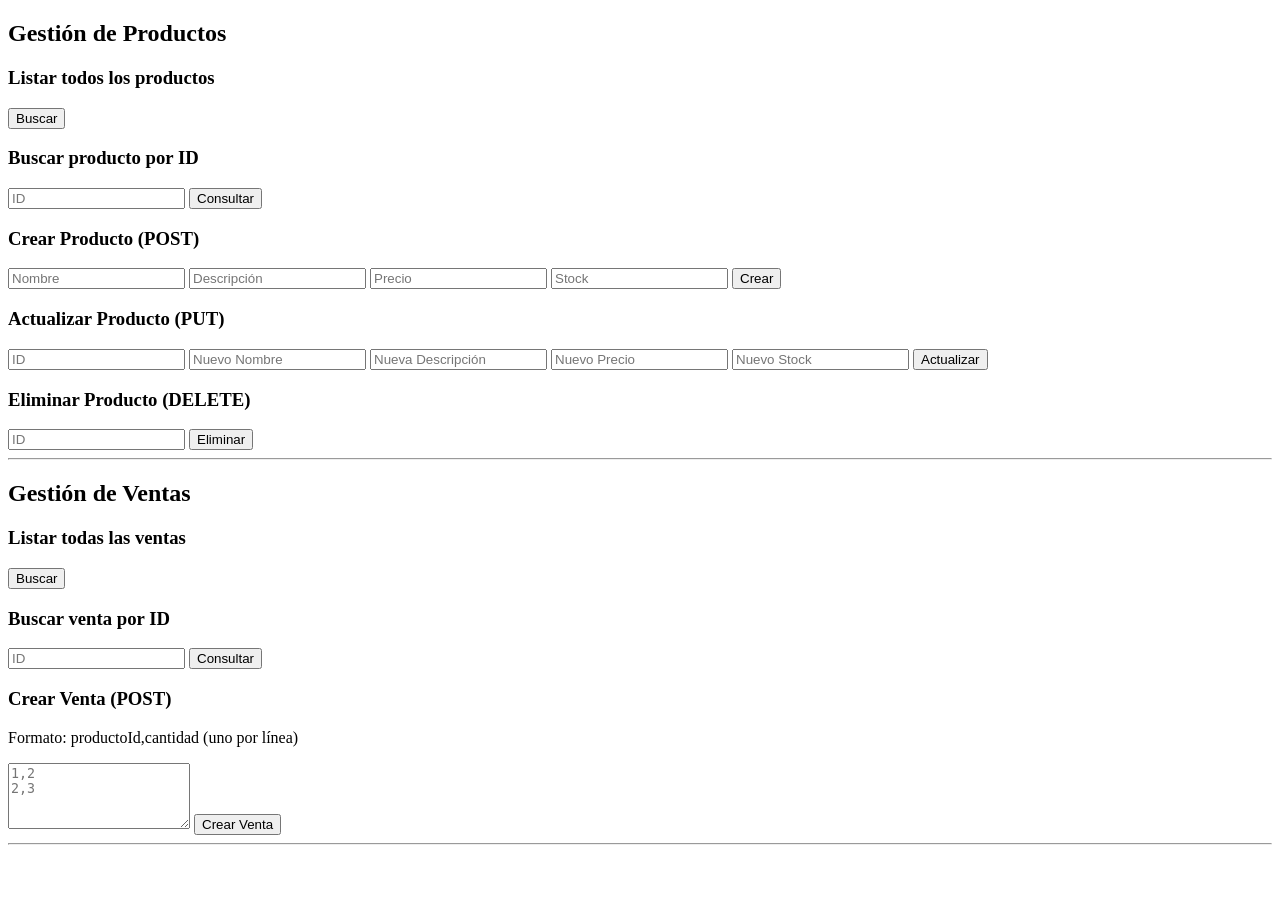
==== src/main/resources/static/view/vistas.html @ ca7b8b5e "feat: :bento: implemetado lo visto en clase (conexion back con frornt)" ====
<!DOCTYPE html>
<html>
<head>
    <meta charset="UTF-8">
    <title>Gestion Ventas - Panel</title>
    <link rel="stylesheet" href="/css/styles.css">
</head>
<body>
<h2>Gestión de Productos</h2>

<h3>Listar todos los productos</h3>
<button onclick="listarProductos()">Buscar</button>

<h3>Buscar producto por ID</h3>
<input type="number" id="getProductoId" placeholder="ID">
<button onclick="getProductoById()">Consultar</button>

<h3>Crear Producto (POST)</h3>
<input type="text" id="postNombre" placeholder="Nombre">
<input type="text" id="postDescripcion" placeholder="Descripción">
<input type="number" id="postPrecio" placeholder="Precio">
<input type="number" id="postStock" placeholder="Stock">
<button onclick="crearProducto()">Crear</button>

<h3>Actualizar Producto (PUT)</h3>
<input type="number" id="putId" placeholder="ID">
<input type="text" id="putNombre" placeholder="Nuevo Nombre">
<input type="text" id="putDescripcion" placeholder="Nueva Descripción">
<input type="number" id="putPrecio" placeholder="Nuevo Precio">
<input type="number" id="putStock" placeholder="Nuevo Stock">
<button onclick="actualizarProducto()">Actualizar</button>

<h3>Eliminar Producto (DELETE)</h3>
<input type="number" id="deleteId" placeholder="ID">
<button onclick="eliminarProducto()">Eliminar</button>

<hr>
<h2>Gestión de Ventas</h2>

<h3>Listar todas las ventas</h3>
<button onclick="listarVentas()">Buscar</button>

<h3>Buscar venta por ID</h3>
<input type="number" id="getVentaId" placeholder="ID">
<button onclick="getVentaById()">Consultar</button>

<h3>Crear Venta (POST)</h3>
<p>Formato: productoId,cantidad (uno por línea)</p>
<textarea id="detallesVenta" rows="4" placeholder="1,2&#10;2,3"></textarea>
<button onclick="crearVenta()">Crear Venta</button>

<hr>
<pre id="resultado"></pre>

<script>
    function apiFetch(url, options = {}) {
        const token = localStorage.getItem("token");
        if (!token) {
            alert("Debes iniciar sesión primero");
            window.location.href = "/index.html";
            return Promise.reject("No token");
        }
        return fetch(url, {
            ...options,
            headers: {
                "Content-Type": "application/json",
                "Authorization": "Bearer " + token,
                ...options.headers
            }
        })
        .then(response => {
            if (response.status === 401) {
                localStorage.removeItem("token");
                throw new Error("Sesión expirada");
            }
            if (response.status === 204) return null;
            if (!response.ok) throw new Error("Error en la petición");
            return response.json();
        });
    }

    function mostrar(data) {
        document.getElementById("resultado").textContent =
            JSON.stringify(data, null, 2);
    }

    function listarProductos() {
        apiFetch("http://localhost:8080/api/producto")
            .then(data => mostrar(data)).catch(error => alert(error));
    }

    function getProductoById() {
        const id = document.getElementById("getProductoId").value;
        apiFetch(`http://localhost:8080/api/producto/${id}`)
            .then(data => mostrar(data)).catch(error => alert(error));
    }

    function crearProducto() {
        const body = {
            nombre: document.getElementById("postNombre").value,
            descripcion: document.getElementById("postDescripcion").value,
            precio: parseFloat(document.getElementById("postPrecio").value),
            stock: parseInt(document.getElementById("postStock").value)
        };
        apiFetch("http://localhost:8080/api/producto", {
            method: "POST", body: JSON.stringify(body)
        }).then(data => mostrar(data)).catch(error => alert(error));
    }

    function actualizarProducto() {
        const id = document.getElementById("putId").value;
        const body = {
            nombre: document.getElementById("putNombre").value,
            descripcion: document.getElementById("putDescripcion").value,
            precio: parseFloat(document.getElementById("putPrecio").value),
            stock: parseInt(document.getElementById("putStock").value)
        };
        apiFetch(`http://localhost:8080/api/producto/${id}`, {
            method: "PUT", body: JSON.stringify(body)
        }).then(data => mostrar(data)).catch(error => alert(error));
    }

    function eliminarProducto() {
        const id = document.getElementById("deleteId").value;
        apiFetch(`http://localhost:8080/api/producto/${id}`, { method: "DELETE" })
            .then(() => mostrar("Producto eliminado correctamente"))
            .catch(error => alert(error));
    }

    function listarVentas() {
        apiFetch("http://localhost:8080/api/venta")
            .then(data => mostrar(data)).catch(error => alert(error));
    }

    function getVentaById() {
        const id = document.getElementById("getVentaId").value;
        apiFetch(`http://localhost:8080/api/venta/${id}`)
            .then(data => mostrar(data)).catch(error => alert(error));
    }

    function crearVenta() {
        const lineas = document.getElementById("detallesVenta").value.trim().split("\n");
        const detalles = lineas.map(linea => {
            const partes = linea.split(",");
            return {
                productoId: parseInt(partes[0]),
                cantidad: parseInt(partes[1])
            };
        });
        apiFetch("http://localhost:8080/api/venta", {
            method: "POST", body: JSON.stringify({ detalles })
        }).then(data => mostrar(data)).catch(error => alert(error));
    }
</script>
</body>
</html>
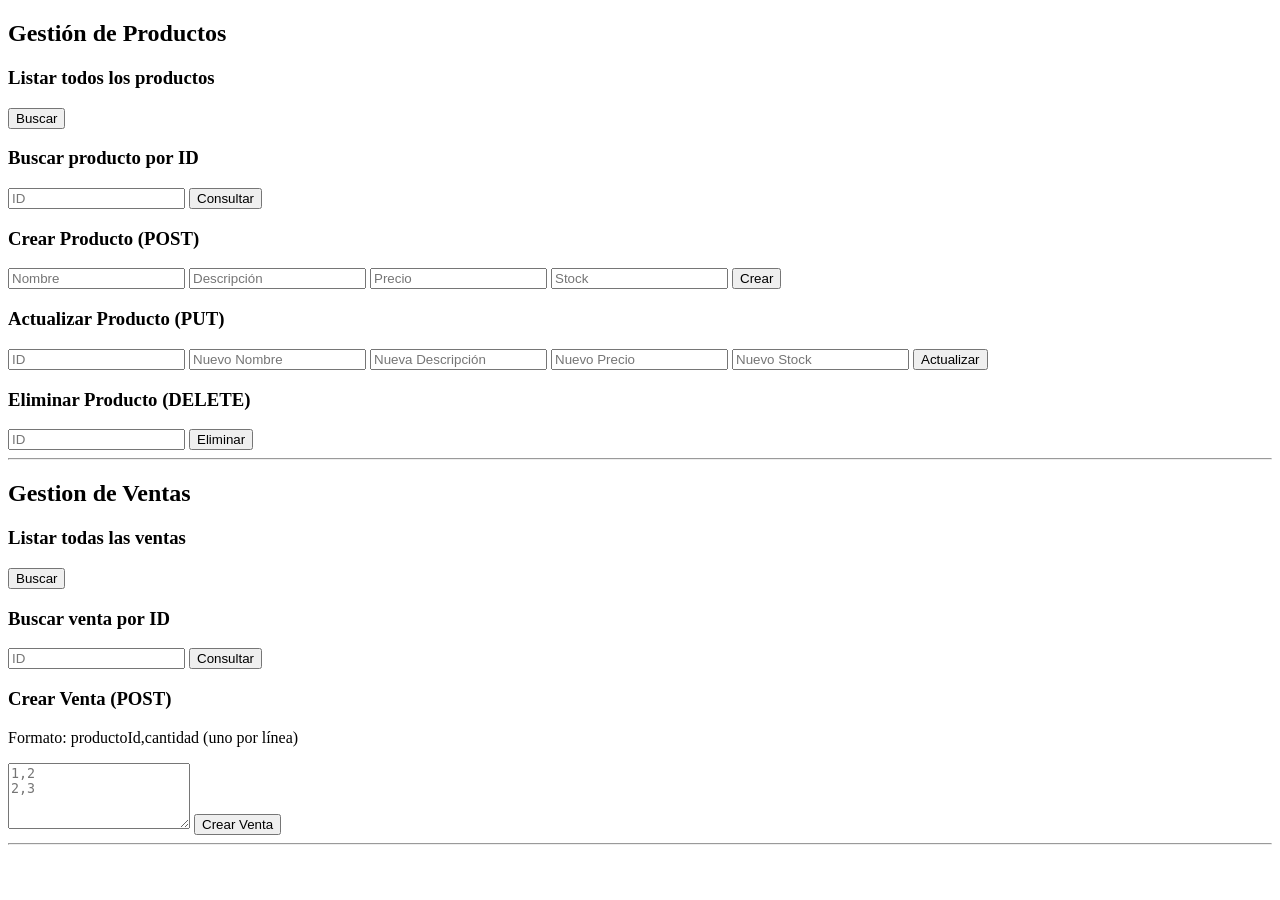
==== commit 3361ca82: "feat: :bento: finalizado, ya funciona en otros disposiivos, sin embargo debe ser con la misma red wi" ====
--- a/src/main/resources/static/view/vistas.html
+++ b/src/main/resources/static/view/vistas.html
@@ -35,7 +35,7 @@
 <button onclick="eliminarProducto()">Eliminar</button>
 
 <hr>
-<h2>Gestión de Ventas</h2>
+<h2>Gestion de Ventas</h2>
 
 <h3>Listar todas las ventas</h3>
 <button onclick="listarVentas()">Buscar</button>
@@ -85,13 +85,13 @@
     }
 
     function listarProductos() {
-        apiFetch("http://localhost:8080/api/producto")
+        apiFetch("http://10.148.87.217:8080/api/producto")
             .then(data => mostrar(data)).catch(error => alert(error));
     }
 
     function getProductoById() {
         const id = document.getElementById("getProductoId").value;
-        apiFetch(`http://localhost:8080/api/producto/${id}`)
+        apiFetch(`http://10.148.87.217:8080/api/producto/${id}`)
             .then(data => mostrar(data)).catch(error => alert(error));
     }
 
@@ -102,7 +102,7 @@
             precio: parseFloat(document.getElementById("postPrecio").value),
             stock: parseInt(document.getElementById("postStock").value)
         };
-        apiFetch("http://localhost:8080/api/producto", {
+        apiFetch("http://10.148.87.217:8080/api/producto", {
             method: "POST", body: JSON.stringify(body)
         }).then(data => mostrar(data)).catch(error => alert(error));
     }
@@ -115,26 +115,26 @@
             precio: parseFloat(document.getElementById("putPrecio").value),
             stock: parseInt(document.getElementById("putStock").value)
         };
-        apiFetch(`http://localhost:8080/api/producto/${id}`, {
+        apiFetch(`http://10.148.87.217:8080/api/producto/${id}`, {
             method: "PUT", body: JSON.stringify(body)
         }).then(data => mostrar(data)).catch(error => alert(error));
     }
 
     function eliminarProducto() {
         const id = document.getElementById("deleteId").value;
-        apiFetch(`http://localhost:8080/api/producto/${id}`, { method: "DELETE" })
+        apiFetch(`http://10.148.87.217:8080/api/producto/${id}`, { method: "DELETE" })
             .then(() => mostrar("Producto eliminado correctamente"))
             .catch(error => alert(error));
     }
 
     function listarVentas() {
-        apiFetch("http://localhost:8080/api/venta")
+        apiFetch("http://10.148.87.217:8080/api/venta")
             .then(data => mostrar(data)).catch(error => alert(error));
     }
 
     function getVentaById() {
         const id = document.getElementById("getVentaId").value;
-        apiFetch(`http://localhost:8080/api/venta/${id}`)
+        apiFetch(`http://10.148.87.217:8080/api/venta/${id}`)
             .then(data => mostrar(data)).catch(error => alert(error));
     }
 
@@ -147,7 +147,7 @@
                 cantidad: parseInt(partes[1])
             };
         });
-        apiFetch("http://localhost:8080/api/venta", {
+        apiFetch("http://10.148.87.217:8080/api/venta", {
             method: "POST", body: JSON.stringify({ detalles })
         }).then(data => mostrar(data)).catch(error => alert(error));
     }
